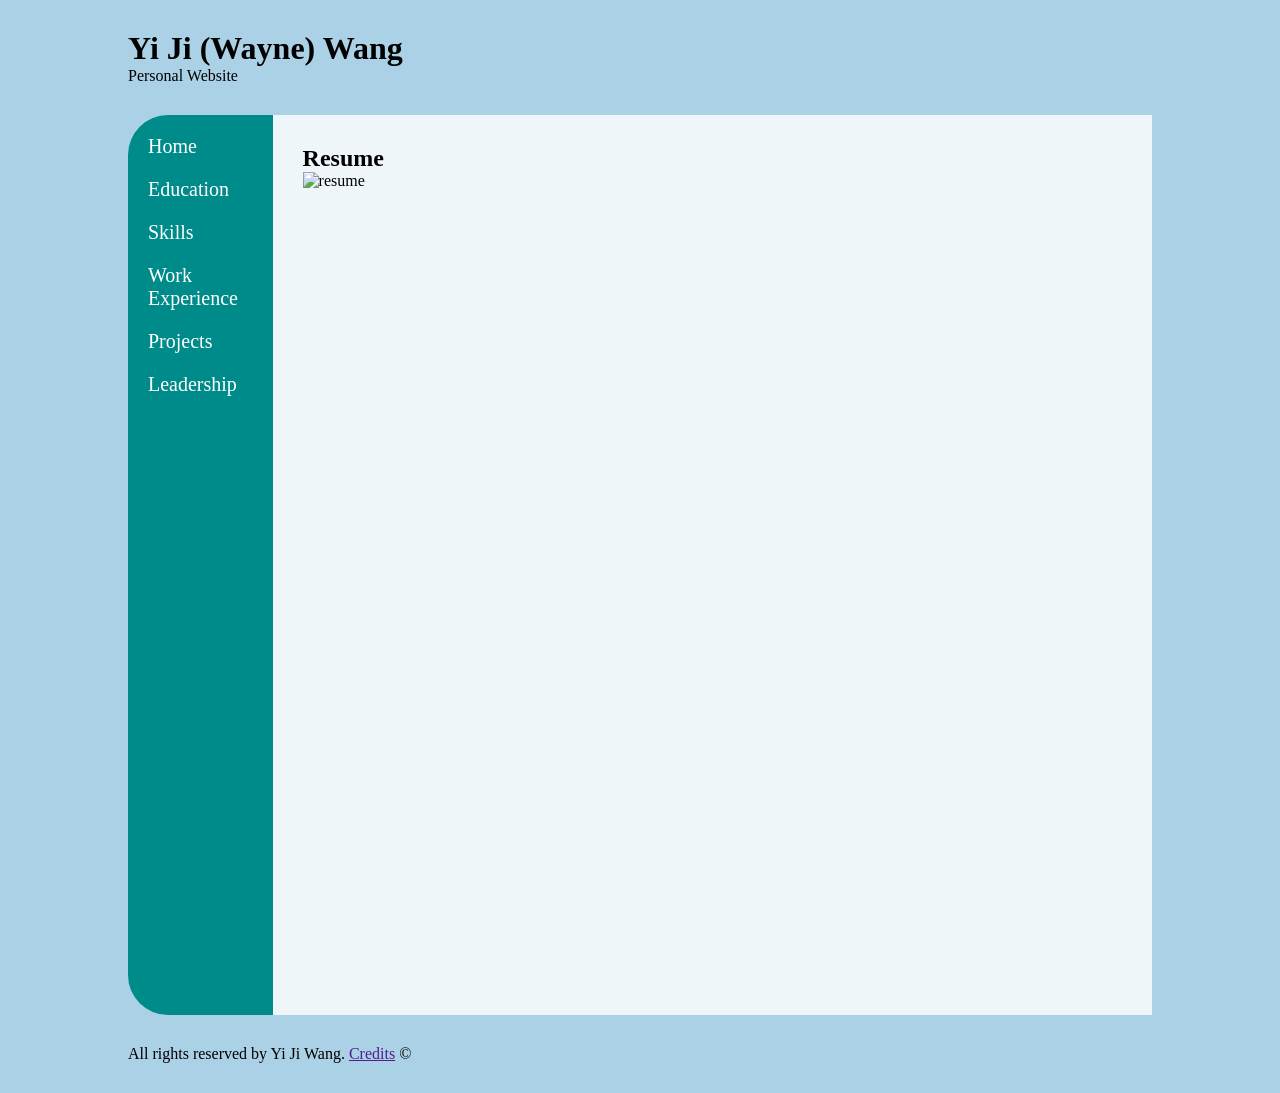
==== documents.html @ 557c2357 "change skills.html to documents.html" ====
<!DOCTYPE html>
<html lang="en">

<head>
    <meta charset="UTF-8">
    <title>Title</title>
    <link rel="stylesheet" href="static/css/styles.css">
</head>

<body>
    <header>
        <h1>Yi Ji (Wayne) Wang</h1>
        <p>Personal Website</p>
    </header>

    <div id="wrapper">
        <nav>
            <ul>
                <li><a href="index.html">Home</a></li>
                <li><a href="education.html">Education</a></li>
                <li><a href="documents.html">Skills</a></li>
                <li><a href="work.html">Work Experience</a></li>
                <li><a href="projects.html">Projects</a></li>
                <li><a href="leadership.html">Leadership</a></li>
            </ul>
        </nav>

        <main>
            <h2>Resume</h2>

            <img src="" alt="resume">
        </main>
    </div>

    <footer>
        <p>All rights reserved by Yi Ji Wang. <a href="">Credits</a> &copy;</p>
    </footer>
</body>
</html>
---- static/css/styles.css ----
* {
    margin: 0;
    padding: 0;
}

body {
    background: #abd1e6;
}

header {
    width: 80vw;
    margin: 30px auto;
}

div#wrapper {
    display: flex;
    flex-direction: row;
    width: 80vw;
    height: 100vh;
    margin: auto;
    /*border: solid 2px red;*/
}

nav {
    /*border: solid 3px red;*/
    /*display: flex;*/
    /*justify-content: center;*/
    width: 15%;
    height: 100%;
    background-color: darkcyan;
    align-items: center;
    border-top-left-radius: 40px;
    border-bottom-left-radius: 40px;
}

nav li {
    list-style: none;
    text-align: left;
    margin: 20px auto;
    padding: 0 20px;
    /*display: inline;*/
    /*padding: 0 50px;*/
    /*border: solid 2px red;*/
}

nav a {
    font-size: 20px;
    text-decoration: none;
    color: white;
}

main {
    width: 85%;
    background-color: rgb(255 255 255 / 0.8);
    padding: 30px;
}

footer {
    width: 80vw;
    margin: 30px auto;
}

img.logo {
    width: 100px;
}

table {
    border-spacing: 30px;
    /*border: solid 2px red;*/
}

table td {
    vertical-align: top;
}

/* Home */

img#me {
    /*display: block;*/
    object-fit: cover;
    width: 300px;
    height: 400px;
    /*border: solid 3px red;*/
    /*border-radius: 50%;*/
}

/*div#about-me {*/
/*    padding: 20px;*/
/*    font-size: 30px;*/
/*}*/
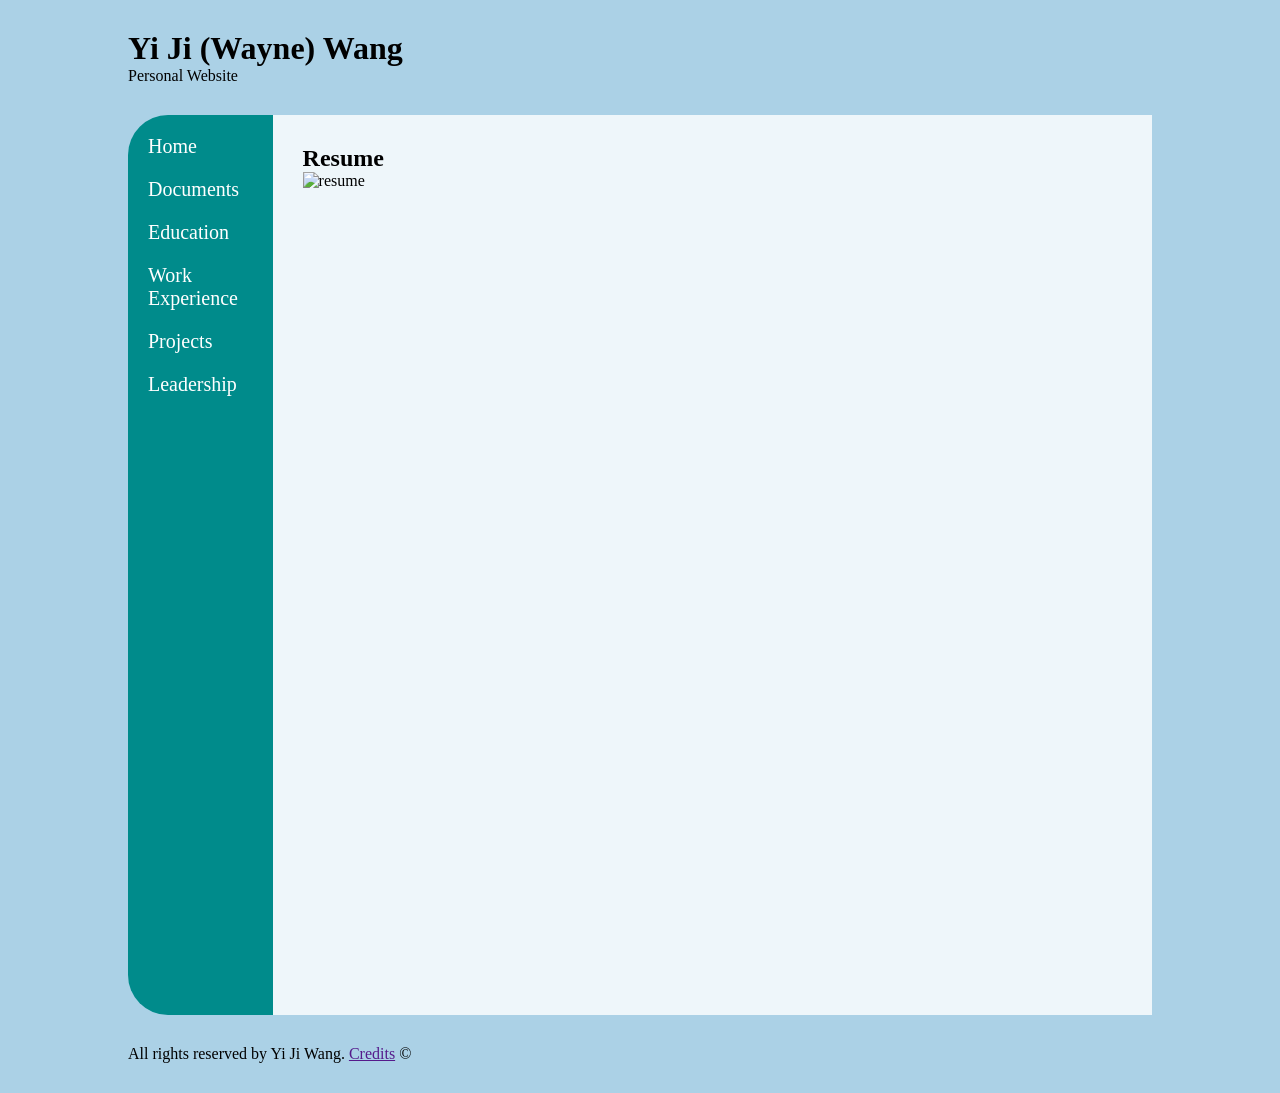
==== commit 6d25e14c: "change menu" ====
--- a/documents.html
+++ b/documents.html
@@ -17,8 +17,8 @@
         <nav>
             <ul>
                 <li><a href="index.html">Home</a></li>
+                <li><a href="documents.html">Documents</a></li>
                 <li><a href="education.html">Education</a></li>
-                <li><a href="documents.html">Skills</a></li>
                 <li><a href="work.html">Work Experience</a></li>
                 <li><a href="projects.html">Projects</a></li>
                 <li><a href="leadership.html">Leadership</a></li>
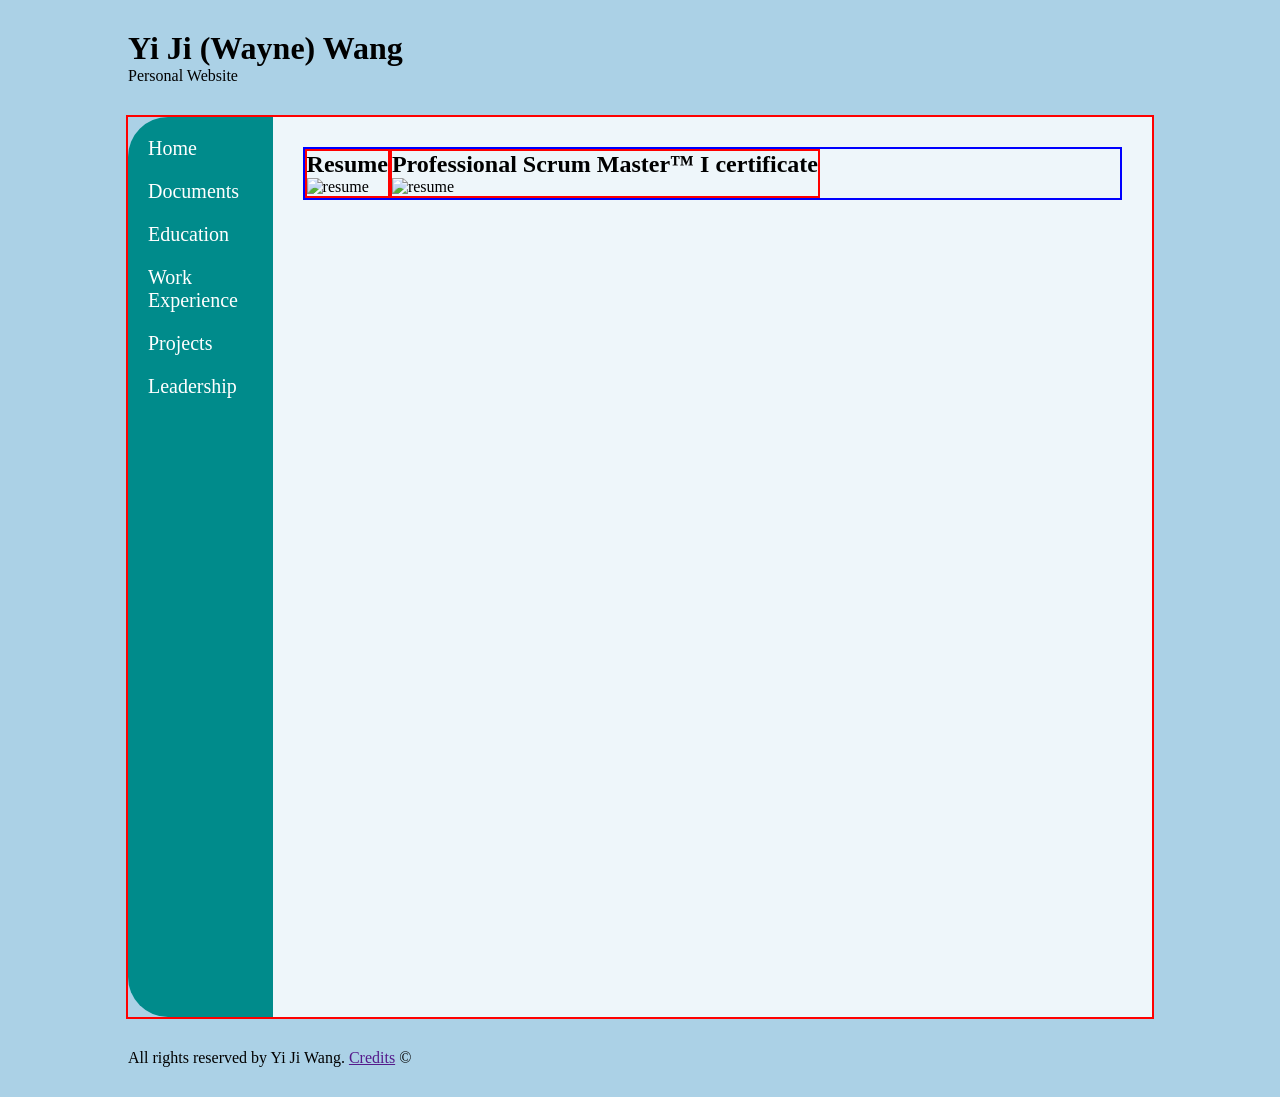
==== commit ce8bb77c: "reformat every page to have tables containing flexbox divs" ====
--- a/documents.html
+++ b/documents.html
@@ -26,9 +26,17 @@
         </nav>
 
         <main>
-            <h2>Resume</h2>
+            <div class="flexbox">
+                <div>
+                    <h2>Resume</h2>
+                    <img src="" alt="resume">
+                </div>
 
-            <img src="" alt="resume">
+                <div>
+                    <h2>Professional Scrum Master&trade; I certificate</h2>
+                    <img src="" alt="resume">
+                </div>
+            </div>
         </main>
     </div>
 
--- a/static/css/styles.css
+++ b/static/css/styles.css
@@ -65,12 +65,28 @@
 }
 
 table {
-    border-spacing: 30px;
-    /*border: solid 2px red;*/
+    /*border-spacing: 0 0 0 0;*/
+    border: solid 2px deeppink;
 }
 
-table td {
-    vertical-align: top;
+td {
+    padding-bottom: 30px;
+    border: solid 2px green;
+}
+
+div {
+    border: solid 2px red;
+}
+
+div.flexbox {
+    display: flex;
+    flex-direction: row;
+    text-align: left;
+    /*flex-direction: column;*/
+    /*text-align: center;*/
+    /*margin-top: 30px;*/
+    padding: 0;
+    border: solid 2px blue;
 }
 
 /* Home */
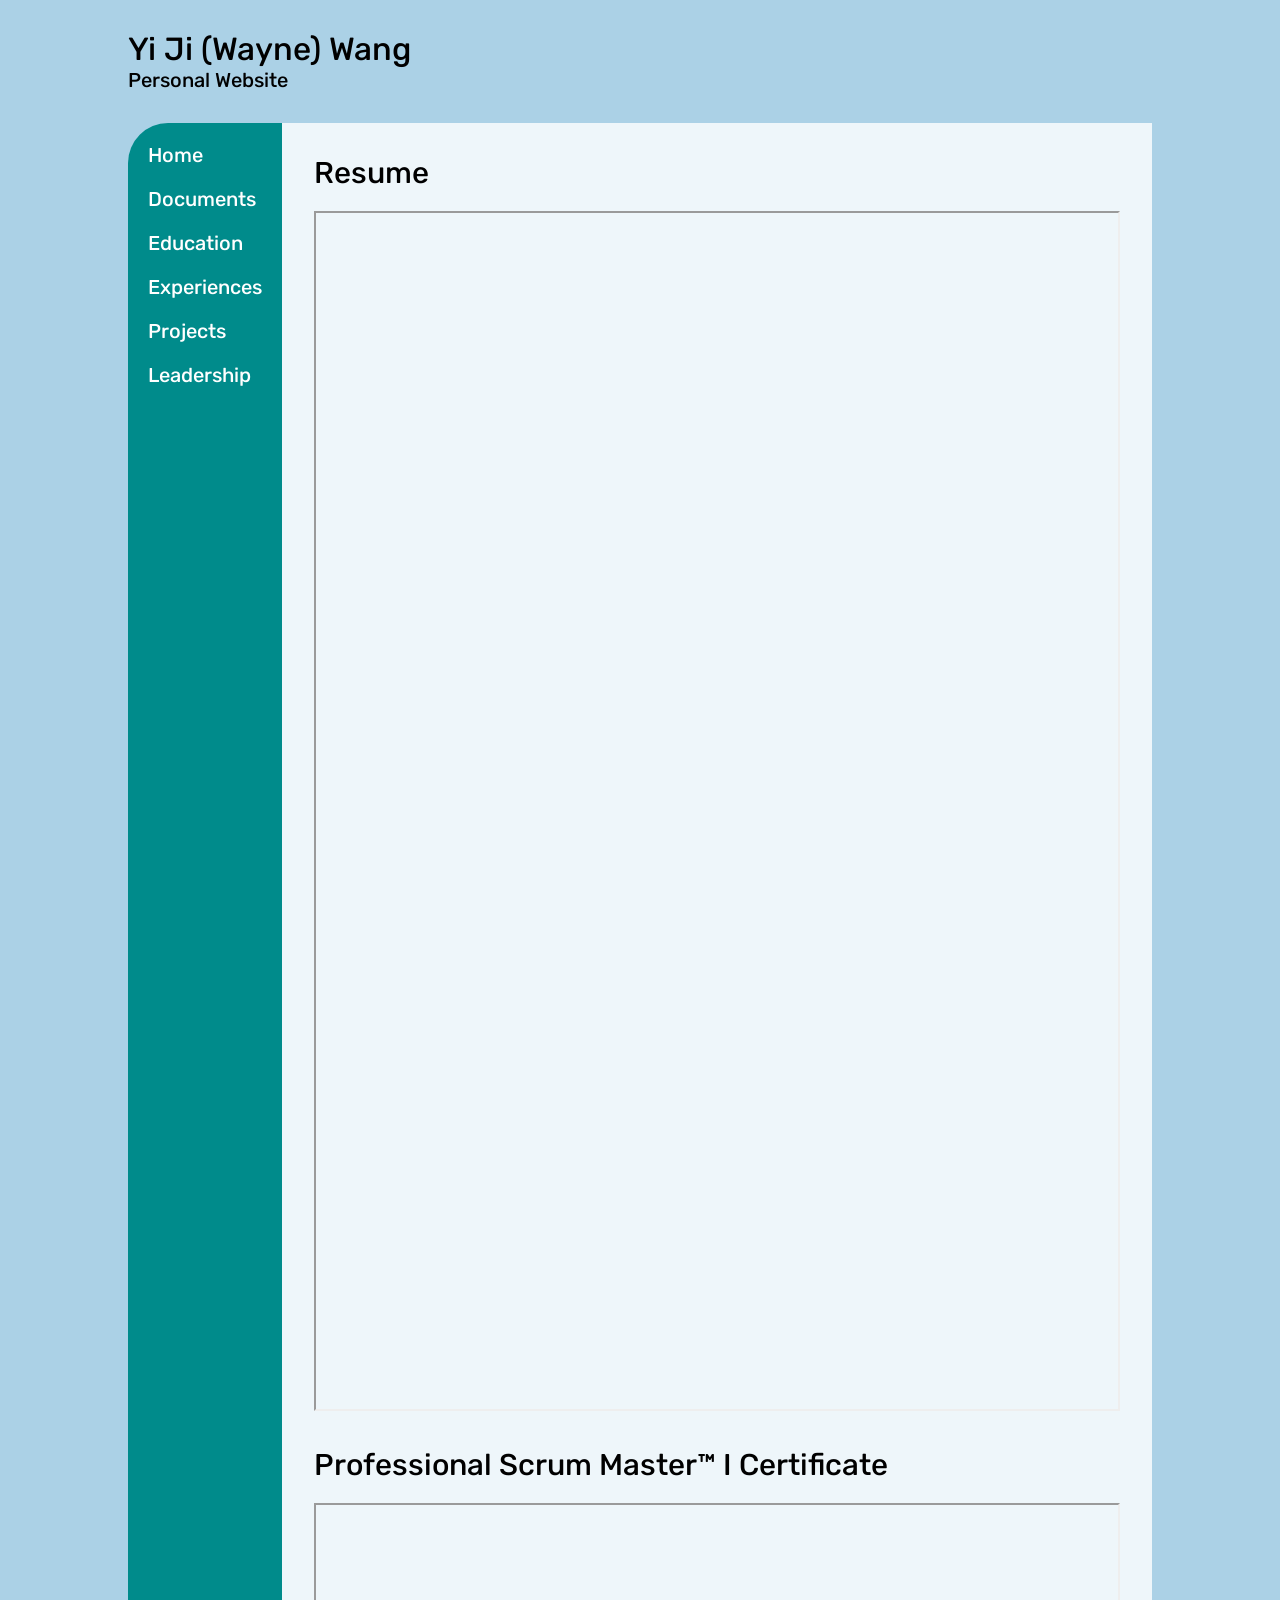
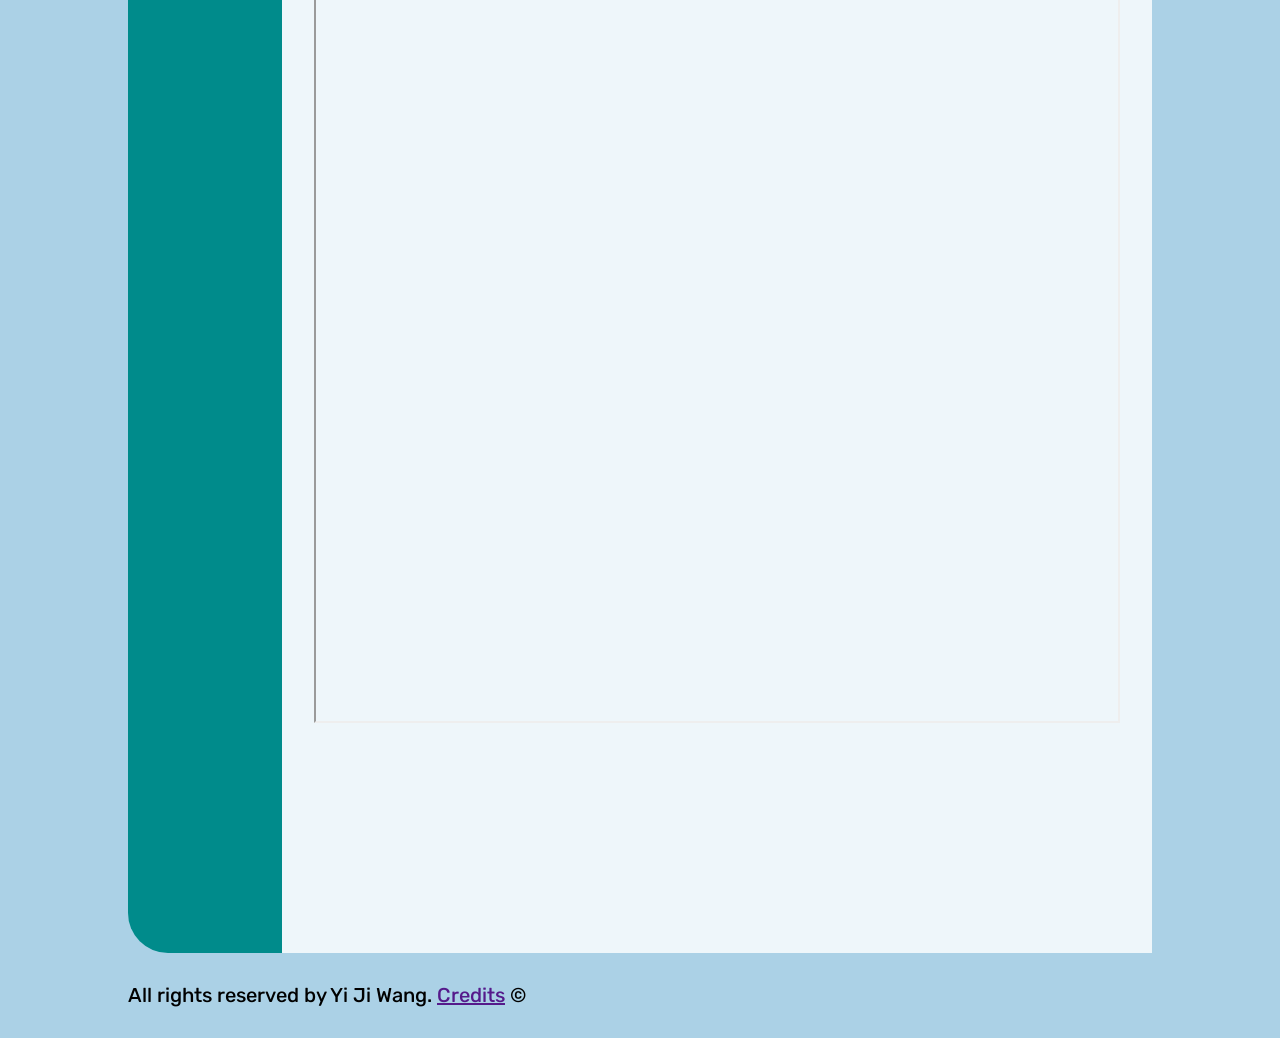
==== commit 3a322bb6: "styled index, documents, and education" ====
--- a/documents.html
+++ b/documents.html
@@ -13,30 +13,30 @@
         <p>Personal Website</p>
     </header>
 
-    <div id="wrapper">
+    <div class="long wrapper">
         <nav>
             <ul>
                 <li><a href="index.html">Home</a></li>
                 <li><a href="documents.html">Documents</a></li>
                 <li><a href="education.html">Education</a></li>
-                <li><a href="work.html">Work Experience</a></li>
+                <li><a href="work.html">Experiences</a></li>
                 <li><a href="projects.html">Projects</a></li>
                 <li><a href="leadership.html">Leadership</a></li>
             </ul>
         </nav>
 
         <main>
-            <div class="flexbox">
-                <div>
+            <table>
+                <tr><td>
                     <h2>Resume</h2>
-                    <img src="" alt="resume">
-                </div>
+                    <iframe id="resume" src="static/pdf/resume.pdf"></iframe>
+                </td></tr>
 
-                <div>
-                    <h2>Professional Scrum Master&trade; I certificate</h2>
-                    <img src="" alt="resume">
-                </div>
-            </div>
+                <tr><td>
+                    <h2>Professional Scrum Master&trade; I Certificate</h2>
+                    <iframe id="psm" src="static/pdf/psm.pdf"></iframe>
+                </td></tr>
+            </table>
         </main>
     </div>
 
--- a/static/css/styles.css
+++ b/static/css/styles.css
@@ -1,10 +1,30 @@
+@import url('https://fonts.googleapis.com/css2?family=Rubik:ital,wght@0,300..900;1,300..900&display=swap');
+
 * {
     margin: 0;
     padding: 0;
+    box-sizing: border-box;
+    font-family: 'rubik', sans-serif;
+    font-weight: 450;
 }
 
 body {
     background: #abd1e6;
+}
+
+h2 {
+    font-size: 30px;
+    margin-bottom: 20px;
+}
+
+h3 {
+    font-size: 23px;
+    margin-bottom: 20px;
+}
+
+p {
+    line-height: 25px;
+    font-size: 20px;
 }
 
 header {
@@ -12,13 +32,17 @@
     margin: 30px auto;
 }
 
-div#wrapper {
+div.wrapper {
     display: flex;
     flex-direction: row;
     width: 80vw;
     height: 100vh;
     margin: auto;
     /*border: solid 2px red;*/
+}
+
+div.long {
+    height: 270vh;
 }
 
 nav {
@@ -65,17 +89,17 @@
 }
 
 table {
-    /*border-spacing: 0 0 0 0;*/
-    border: solid 2px deeppink;
+    /*border: solid 2px red;*/
+    width: 100%;
 }
 
-td {
+table td {
     padding-bottom: 30px;
-    border: solid 2px green;
+    /*border: solid 2px green;*/
 }
 
 div {
-    border: solid 2px red;
+    /*border: solid 2px red;*/
 }
 
 div.flexbox {
@@ -86,21 +110,35 @@
     /*text-align: center;*/
     /*margin-top: 30px;*/
     padding: 0;
-    border: solid 2px blue;
+    /*border: solid 2px blue;*/
+}
+
+div.textbox {
+    padding: 10px 20px;
 }
 
 /* Home */
 
 img#me {
-    /*display: block;*/
     object-fit: cover;
-    width: 300px;
-    height: 400px;
+    width: 400px;
     /*border: solid 3px red;*/
-    /*border-radius: 50%;*/
 }
 
-/*div#about-me {*/
-/*    padding: 20px;*/
-/*    font-size: 30px;*/
-/*}*/+/* Documents */
+
+iframe#resume {
+    width: 100%;
+    height: 1200px;
+}
+
+iframe#psm {
+    width: 100%;
+    height: 820px;
+}
+
+/* Education */
+
+img#cds {
+    width: 400px;
+}
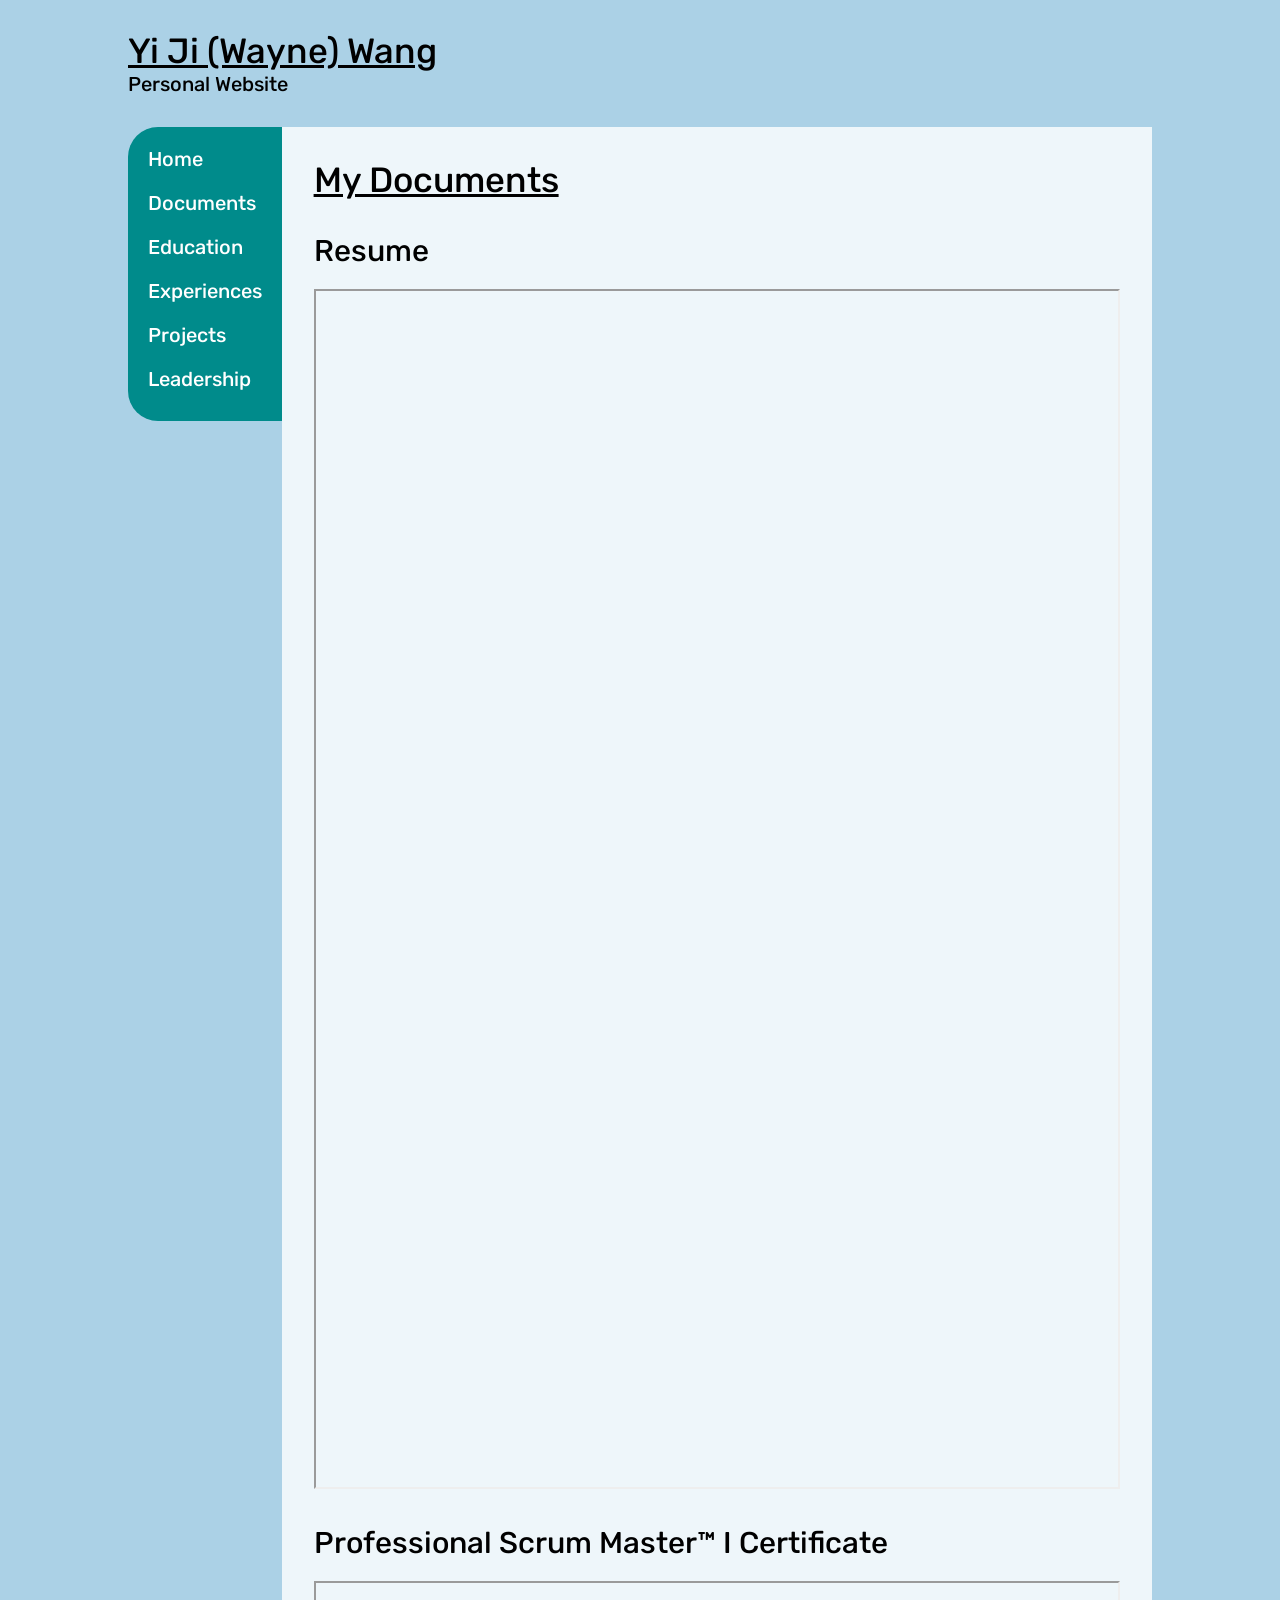
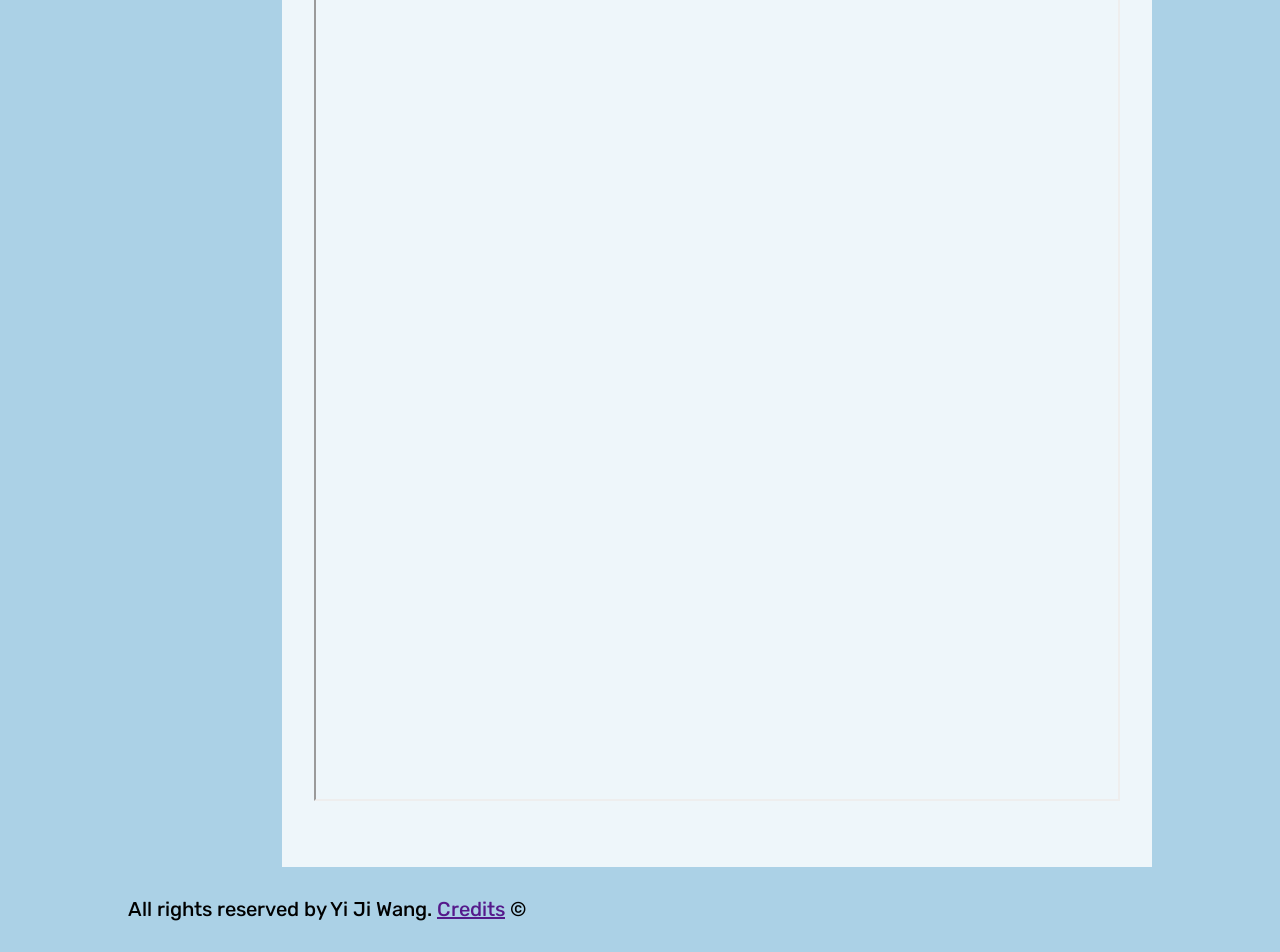
==== commit d09e9a5f: "finished writing the content" ====
--- a/documents.html
+++ b/documents.html
@@ -13,13 +13,13 @@
         <p>Personal Website</p>
     </header>
 
-    <div class="long wrapper">
+    <div class="wrapper">
         <nav>
             <ul>
                 <li><a href="index.html">Home</a></li>
                 <li><a href="documents.html">Documents</a></li>
                 <li><a href="education.html">Education</a></li>
-                <li><a href="work.html">Experiences</a></li>
+                <li><a href="experiences.html">Experiences</a></li>
                 <li><a href="projects.html">Projects</a></li>
                 <li><a href="leadership.html">Leadership</a></li>
             </ul>
@@ -27,6 +27,10 @@
 
         <main>
             <table>
+                <tr><td>
+                    <h1>My Documents</h1>
+                </td></tr>
+
                 <tr><td>
                     <h2>Resume</h2>
                     <iframe id="resume" src="static/pdf/resume.pdf"></iframe>
--- a/static/css/styles.css
+++ b/static/css/styles.css
@@ -12,13 +12,18 @@
     background: #abd1e6;
 }
 
+h1 {
+    text-decoration: underline;
+    font-size: 35px;
+}
+
 h2 {
     font-size: 30px;
     margin-bottom: 20px;
 }
 
 h3 {
-    font-size: 23px;
+    font-size: 22px;
     margin-bottom: 20px;
 }
 
@@ -36,13 +41,9 @@
     display: flex;
     flex-direction: row;
     width: 80vw;
-    height: 100vh;
+    min-height: 100vh;
     margin: auto;
     /*border: solid 2px red;*/
-}
-
-div.long {
-    height: 270vh;
 }
 
 nav {
@@ -50,11 +51,12 @@
     /*display: flex;*/
     /*justify-content: center;*/
     width: 15%;
-    height: 100%;
+    height: fit-content;
     background-color: darkcyan;
     align-items: center;
-    border-top-left-radius: 40px;
-    border-bottom-left-radius: 40px;
+    border-top-left-radius: 30px;
+    border-bottom-left-radius: 30px;
+    padding-bottom: 10px;
 }
 
 nav li {
@@ -117,6 +119,12 @@
     padding: 10px 20px;
 }
 
+img.thumbnail {
+   object-fit: cover;
+    width: 450px;
+    height: 250px;
+}
+
 /* Home */
 
 img#me {
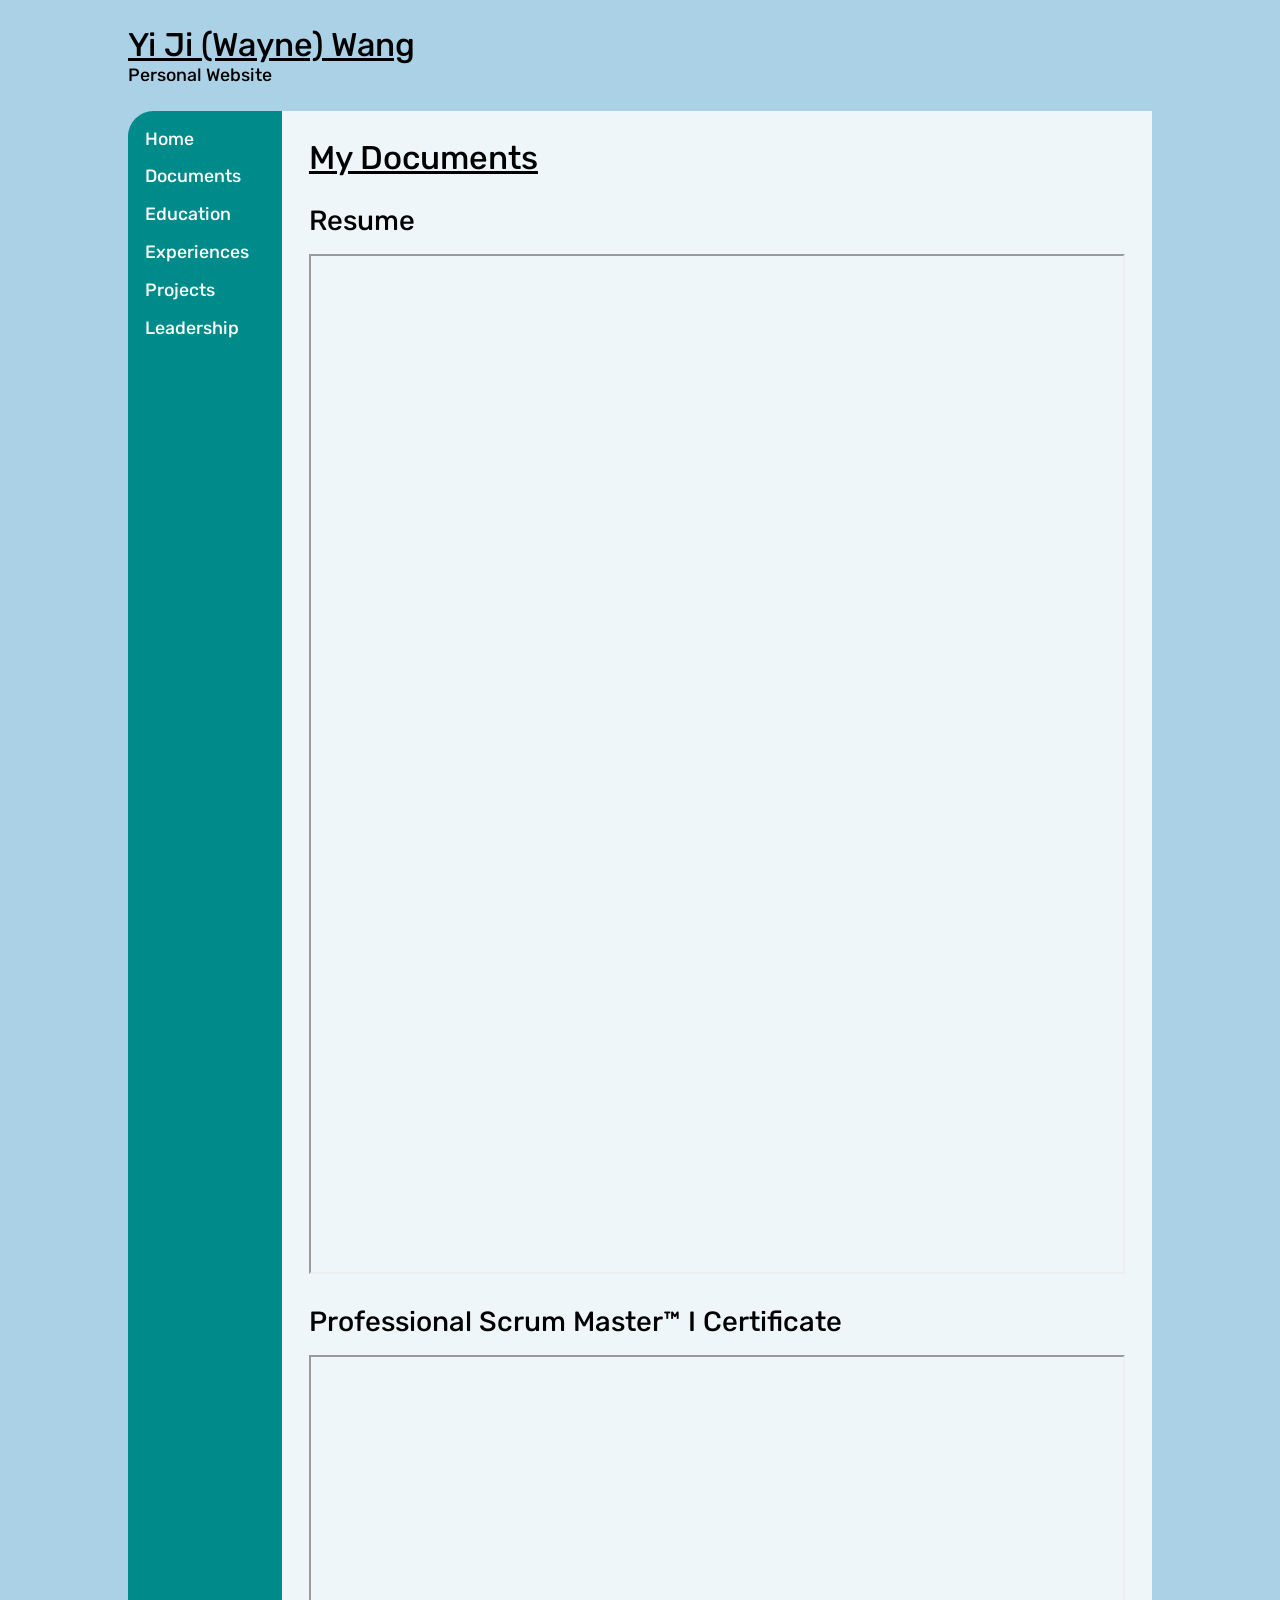
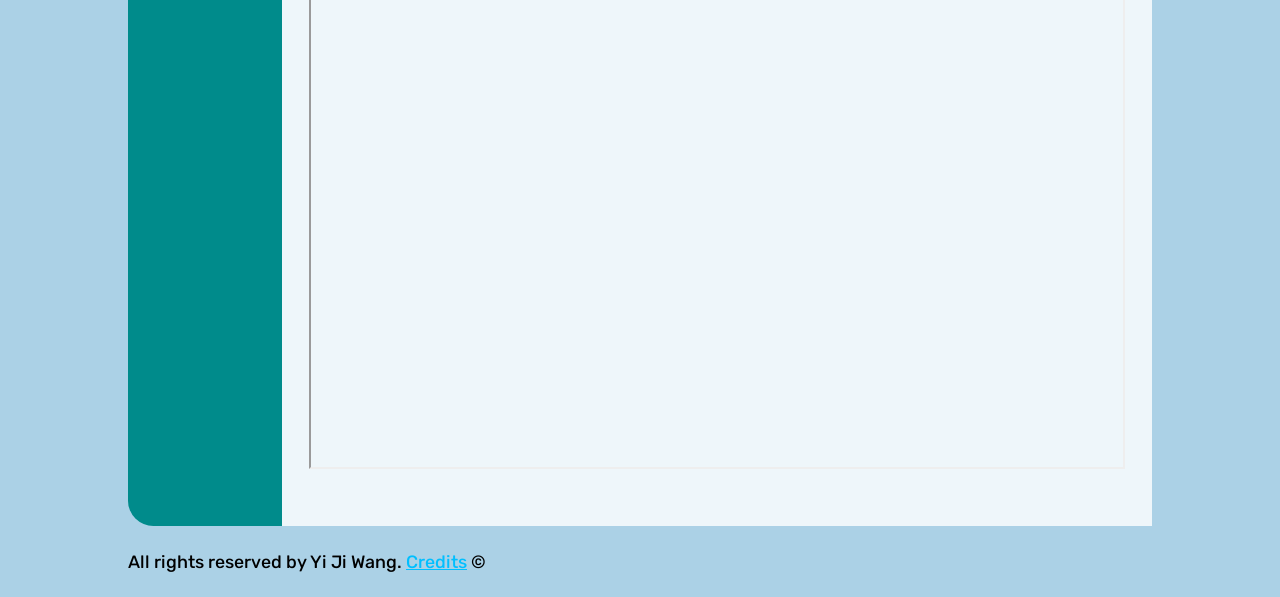
==== commit 810f7ced: "added titles" ====
--- a/documents.html
+++ b/documents.html
@@ -3,8 +3,8 @@
 
 <head>
     <meta charset="UTF-8">
-    <title>Title</title>
     <link rel="stylesheet" href="static/css/styles.css">
+    <title>Documents | Resume</title>
 </head>
 
 <body>
--- a/static/css/styles.css
+++ b/static/css/styles.css
@@ -1,152 +1,237 @@
+/* importing fonts */
 @import url('https://fonts.googleapis.com/css2?family=Rubik:ital,wght@0,300..900;1,300..900&display=swap');
 
 * {
+    box-sizing: border-box;
+    font-family: Rubik, Arial, Verdana, sans-serif;
+    font-weight: 450;
     margin: 0;
     padding: 0;
-    box-sizing: border-box;
-    font-family: 'rubik', sans-serif;
-    font-weight: 450;
 }
 
 body {
     background: #abd1e6;
 }
 
-h1 {
-    text-decoration: underline;
-    font-size: 35px;
-}
-
-h2 {
-    font-size: 30px;
-    margin-bottom: 20px;
-}
-
-h3 {
-    font-size: 22px;
-    margin-bottom: 20px;
-}
-
-p {
-    line-height: 25px;
-    font-size: 20px;
-}
-
 header {
     width: 80vw;
-    margin: 30px auto;
-}
-
+    margin: /*30px*/1.98vw auto;
+}
+
+/* wraps around nav and main */
 div.wrapper {
     display: flex;
     flex-direction: row;
     width: 80vw;
     min-height: 100vh;
     margin: auto;
-    /*border: solid 2px red;*/
 }
 
 nav {
-    /*border: solid 3px red;*/
-    /*display: flex;*/
-    /*justify-content: center;*/
-    width: 15%;
-    height: fit-content;
     background-color: darkcyan;
-    align-items: center;
-    border-top-left-radius: 30px;
-    border-bottom-left-radius: 30px;
-    padding-bottom: 10px;
+    width: 15%; /* of wrapper div */
+    padding-bottom: /*10px*/0.66vw;
+    border-radius: /*30px*/1.98vw 0 0 /*30px*/1.98vw;
 }
 
 nav li {
     list-style: none;
     text-align: left;
-    margin: 20px auto;
-    padding: 0 20px;
-    /*display: inline;*/
-    /*padding: 0 50px;*/
-    /*border: solid 2px red;*/
+    margin: /*20px*/1.32vw 0;
+    padding: 0 /*20px*/1.32vw;
 }
 
 nav a {
-    font-size: 20px;
+    color: white;
     text-decoration: none;
-    color: white;
+    transition: 0.2s;
+    font-size: calc(5px + 1vw);
+}
+
+nav a:hover {
+    color: black;
 }
 
 main {
-    width: 85%;
-    background-color: rgb(255 255 255 / 0.8);
-    padding: 30px;
-}
-
-footer {
-    width: 80vw;
-    margin: 30px auto;
-}
-
-img.logo {
-    width: 100px;
-}
-
-table {
-    /*border: solid 2px red;*/
-    width: 100%;
-}
-
-table td {
-    padding-bottom: 30px;
-    /*border: solid 2px green;*/
-}
-
-div {
-    /*border: solid 2px red;*/
-}
-
+    background-color: rgb(255, 255, 255, 0.8);
+    width: 85%; /* of wrapper div */
+    padding: /*30px*/1.98vw;
+}
+
+/* flex div that flexes its items in a row for desktop, column for mobile */
 div.flexbox {
     display: flex;
     flex-direction: row;
-    text-align: left;
-    /*flex-direction: column;*/
-    /*text-align: center;*/
-    /*margin-top: 30px;*/
-    padding: 0;
-    /*border: solid 2px blue;*/
-}
-
+}
+
+/* div that contains mainly text */
 div.textbox {
-    padding: 10px 20px;
-}
-
-img.thumbnail {
-   object-fit: cover;
-    width: 450px;
-    height: 250px;
-}
-
-/* Home */
-
-img#me {
+    padding: /*10px*/0.66vw /*20px*/1.32vw;
+}
+
+table {
+    width: 100%;
+}
+
+table td {
+    padding-bottom: /*30px*/1.98vw;
+}
+
+footer {
+    width: 80vw;
+    margin: /*30px*/1.98vw auto;
+}
+
+h1 {
+    text-decoration: underline;
+    font-size: calc(20px + 1vw);
+}
+
+h2 {
+    font-size: calc(15px + 1vw);
+    margin-bottom: /*20px*/1.32vw;
+}
+
+h3 {
+    font-size: calc(10px + 1vw);
+    margin-bottom: /*20px*/1.32vw;
+}
+
+p {
+    font-size: calc(5px + 1vw);
+}
+
+a {
+    color: deepskyblue;
+}
+
+/* makes items conform to a vertical poster size */
+.poster-size {
     object-fit: cover;
-    width: 400px;
-    /*border: solid 3px red;*/
-}
-
-/* Documents */
+    width: 45%;
+}
+
+/* makes items conform to a horizontal thumbnail-like size */
+.thumbnail-size {
+    object-fit: cover;
+    aspect-ratio: 16 / 9;
+    width: 50%;
+    height: auto;
+}
+
+/* homepage */
+
+img.aquarium {
+    width: /*220px*/14.55vw;
+    margin-top: /*40px*/2.65vw;
+}
+
+/* documents page */
 
 iframe#resume {
-    width: 100%;
-    height: 1200px;
+    aspect-ratio: 16 / 20;
+    width: 100%;
 }
 
 iframe#psm {
-    width: 100%;
-    height: 820px;
-}
-
-/* Education */
-
-img#cds {
-    width: 400px;
+    aspect-ratio: 16 / 14;
+    width: 100%;
+}
+
+/* projects page */
+
+div.calculator {
+    color: deeppink;
+    text-align: center;
+    background-color: #ffd9de;
+    width: 100%;
+    padding-top: /*70px*/4.61vw;
+}
+
+input {
+    font-size: calc(5px + 1vw);
+    width: 45%;
+    height: /*50px*/3.29vw;
+}
+
+button {
+    background-color: pink;
+    border: solid /*2px*/0.13vw deeppink;
+    font-size: calc(5px + 1vw);
+    width: 15%;
+    height: 15%;
+    margin: /*20px*/1.32vw 0;
+    border-radius: /*30px*/1.97vw;
+}
+
+button:hover {
+    background-color: white;
+}
+
+
+@media screen and (max-width: 750px) {
+
+    header {
+        text-align: center;
+        width: 90vw;
+    }
+
+    div.wrapper {
+        flex-direction: column;
+        width: 90vw;
+    }
+
+    nav {
+        display: flex;
+        justify-content: center;
+        align-items: center;
+        width: 100%;
+        height: 7vh;
+        border-radius: /*30px*/1.98vw /*30px*/1.98vw 0 0;
+    }
+
+    nav li {
+        display: inline;
+        padding: /*5px*/0.33vw;
+    }
+
+    nav a {
+        color: #434343;
+        background-color: lightblue;
+        font-size: calc(8px + 1vw);
+        padding: /*8px*/0.53vw /*10px*/0.66vw;
+        border-radius: /*10px*/0.66vw;
+    }
+
+    nav a:hover {
+        color: white;
+    }
+
+    main {
+        width: 100%;
+        min-height: 100vh;
+    }
+
+    div.flexbox {
+        flex-direction: column;
+        align-items: center;
+    }
+
+    div.textbox {
+        width: 100%;
+        margin-bottom: /*30px*/1.98vw;
+        padding: 0;
+    }
+
+    img {
+        margin-bottom: /*20px*/1.32vw;
+    }
+
+    img.poster-size {
+        width: 60%;
+    }
+
+    img.thumbnail-size {
+        width: 100%;
+    }
 }
